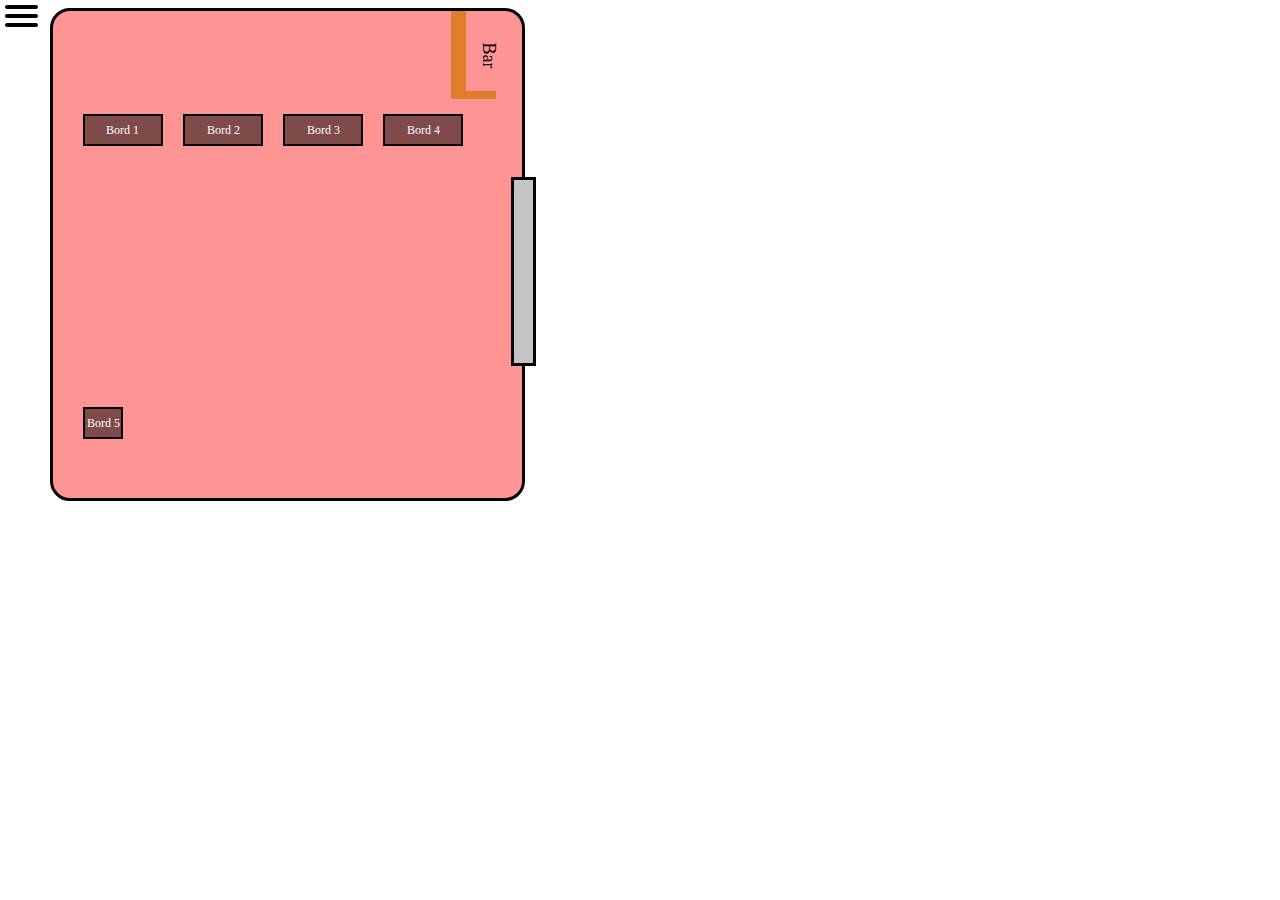
==== Booking.html @ 4553f360 "Yup" ====
<!DOCTYPE html>
<html lang="da">
<head>
    <meta charset="UTF-8">
    <meta http-equiv="X-UA-Compatible" content="IE=edge">
    <meta name="viewport" content="width=device-width, initial-scale=1.0">
    <title>Alice's Restaurant booking</title>
   
    <link rel="stylesheet" type="text/css" href="CSS/bookingstyle.css" />
    <link rel="stylesheet" type="text/css" href="CSS/nav.css" />
</head>
<body>
    <div id="menuToggle">
        <input type="checkbox" id="burgerCheck"/>
        <span></span>
        <span></span>
        <span></span>
    </div>
        
    <nav id="bNav"></nav>

    <div id="house">
        <div id="door"></div>
        <div id="tab1"></div>
        <div id="tab2"></div>
        <div id="tab3"></div>
        <div id="tab4"></div>
        <div id="tab5"></div>
        <div id="tabTxt1"><p>Bord 1</p></div>
        <div id="tabTxt2"><p>Bord 2</p></div>
        <div id="tabTxt3"><p>Bord 3</p></div>
        <div id="tabTxt4"><p>Bord 4</p></div>
        <div id="tabTxt5"><p>Bord 5</p></div>
        
        <div id="bar1"></div>
        <div id="bar2"></div>
        <div id="txtBar"> <p>Bar</p></div>
        <div id="bookingcorfirm"> <p> Dit bord er klar til dit besøg </p>
            <div id=”bookingDate”> $Date </div> <p> til </p> <div id =”bookingAntal”> $Pax </div>  </div>




    </div>



    
</body>
</html>
<script src="js/nav.js"></script>
<script src="js/bookingscript.js"></script>
---- CSS/bookingstyle.css ----
/* house */

#house{
position: absolute;

width: 475px;
height: 493px;
left: 50px;
background: rgba(255, 0, 0, 0.42);
border: 3px solid #000000;
box-sizing: border-box;
border-radius: 20px;
}

/* door */

#door{
position: absolute;
width: 25px;
height: 189px;
top: 166px;
left: 458px;
background: #C4C4C4;
border: 3px solid #000000;
box-sizing: border-box;
}

/* tab1 */

#tab1{
position: absolute;
width: 80px;
height: 32px;
top: 103px;
left: 30px;
background: rgba(0, 0, 0, 0.5);
border: 2px solid #000000;
box-sizing: border-box;
}

#tab1:active{
    background-color: rgba(255, 0, 0, 0.42);
}
/* tab5 */

#tab5{
position: absolute;
width: 40px;
height: 32px;
top: 396px;
left: 30px;
background: rgba(0, 0, 0, 0.5);
border: 2px solid #000000;
box-sizing: border-box;
}

/* tab2 */

#tab2{
position: absolute;
width: 80px;
height: 32px;
top: 103px;
left: 130px;
background: rgba(0, 0, 0, 0.5);
border: 2px solid #000000;
box-sizing: border-box;
}

/* tab3 */

#tab3{
position: absolute;
width: 80px;
height: 32px;
top: 103px;
left: 230px;
background: rgba(0, 0, 0, 0.5);
border: 2px solid #000000;
box-sizing: border-box;
}

/* tab4 */

#tab4{
position: absolute;
width: 80px;
height: 32px;
top: 103px;
left: 330px;
background: rgba(0, 0, 0, 0.5);
border: 2px solid #000000;
box-sizing: border-box;
}

/* tabTxt1 */

#tabTxt1{
position: absolute;
width: 80px;
height: 32px;
top: 103px;
left: 53px;
font-family: Roboto;
font-style: normal;
font-weight: normal;
font-size: 12px;
line-height: 14px;
display: flex;
align-items: center;
text-align: center;

color: #FFFFFF;

}

/* tabTxt5 */

#tabTxt5{
position: absolute;
width: 40px;
height: 32px;
top: 396px;
left: 34px;
font-family: Roboto;
font-style: normal;
font-weight: normal;
font-size: 12px;
line-height: 14px;
display: flex;
align-items: center;
text-align: center;

color: #FFFFFF;

}

/* tabTxt2 */

#tabTxt2{
position: absolute;
width: 80px;
height: 32px;
top: 103px;
left: 154px;
font-family: Roboto;
font-style: normal;
font-weight: normal;
font-size: 12px;
line-height: 14px;
display: flex;
align-items: center;
text-align: center;

color: #FFFFFF;

}
#tabTxt3{
/* tabTxt3 */


position: absolute;
width: 80px;
height: 32px;
top: 103px;
left: 254px;
font-family: Roboto;
font-style: normal;
font-weight: normal;
font-size: 12px;
line-height: 14px;
display: flex;
align-items: center;
text-align: center;

color: #FFFFFF;


}
/* tabTxt4 */

#tabTxt4{
position: absolute;
width: 80px;
height: 32px;
top: 103px;
left: 354px;
font-family: Roboto;
font-style: normal;
font-weight: normal;
font-size: 12px;
line-height: 14px;
display: flex;
align-items: center;
text-align: center;

color: #FFFFFF;

}



/* bar */

#bar1{
position: absolute;
width: 15px;
height: 88px;
left: 398px;
top: 0px;
background: rgba(211, 114, 0, 0.7);
}

/* bar */

#bar2{
position: absolute;
width: 8px;
height: 30px;
left: 424px;
top: 69px;
background: rgba(211, 114, 0, 0.7);
transform: rotate(-90deg);
}

/* txtbar */

#txtBar{
position: absolute;
width: 40px;
height: 53px;
left: 415px;
top: 25px;
font-family: Roboto;
font-style: normal;
font-weight: normal;
font-size: 18px;
line-height: 21px;
display: flex;
align-items: center;
text-align: center;

color: #000000;

transform: rotate(90deg);

}
/* bookingconfirm */

#bookingcorfirm{
display:none;
position: absolute;
width: 328px;
height: 104px;
top: 200px;
left:50px;
background: #C4C4C4;}
---- CSS/nav.css ----
/* Selvstudie II.i */

  
  
#bNav {
    position: fixed;
    left: 5px;
    top:5px;
    width: 30vw;
    height:100vh;
    background: rgba(60, 60, 60, 0.9);
    border: 2px solid black;
    color: white;
    display: flex;
    z-index: 1;
    transition:0.6s;
    opacity: 0;
  
  }


  .menu {
    margin-left:0em;
    margin-right: 1em;
    display:list-item;
  }
  
  #nav li:not(#sub) {
    display: inline;
  }
  
  
    .submenu {
      position: absolute;
      display: block;
      list-style-type: none;
      margin: 0 0em;
      padding: 0 0em;

    }

    #sub1 {
        border: 2px solid white;
        border-style: none none dotted none;
    }
    #sub3 {
        border: 2px solid white;
        border-style: dotted none none none;
    }
    .submenu {
        border: 2px solid white;
      border-style: none none dotted dotted;
    }


    li:active>.submenu {
      display: block;
    }
  
    .menu {
      list-style-type: none;
    }
  
  nav {
    clear:both;
  }
  
  a {
    color: white;
    text-decoration: none;
  }


#menuToggle {
  z-index: 99999;
    position: fixed;
    top: 5px;
    left: 5px;
}

#menuToggle input
{
  display: block;
  width: 40px;
  height: 32px;
  position: fixed;
  top: 5px;
  left: 5px;
  
  cursor: pointer;
  
  opacity: 0; 
  z-index: 1000; 

}

#menuToggle span
{
  display: block;
  width: 33px;
  height: 4px;
  margin-bottom: 5px;
  position: relative;
  
  background: black;
  border-radius: 3px;
  
  z-index: 999;
  
  transform-origin: 4px 0px;
  
  transition: transform 0.6s cubic-bezier(0.77,0.2,0.05,1.0),
              background 0.5s cubic-bezier(0.77,0.2,0.05,1.0),
              opacity 1s ease;
}

#menuToggle span:first-child
{
  transform-origin: 0% 100%;
}

#menuToggle span:nth-last-child(2)
{
  transform-origin: 0% 100%;
}

#menuToggle input:checked ~ span
{
  opacity: 1;
  transform: rotate(-45deg) translate(-4px, 4px);
  background: black;
}
#menuToggle input:checked ~ span:nth-last-child(3)
{
  background: rgba(60, 60, 60, 0.9);
  opacity: 0;
  transform: translate(0px, 40px) scale(5, 2);
}

#menuToggle input:checked ~ span:nth-last-child(2)
{
  transform: rotate(45deg) translate(-4px, -5px);
}
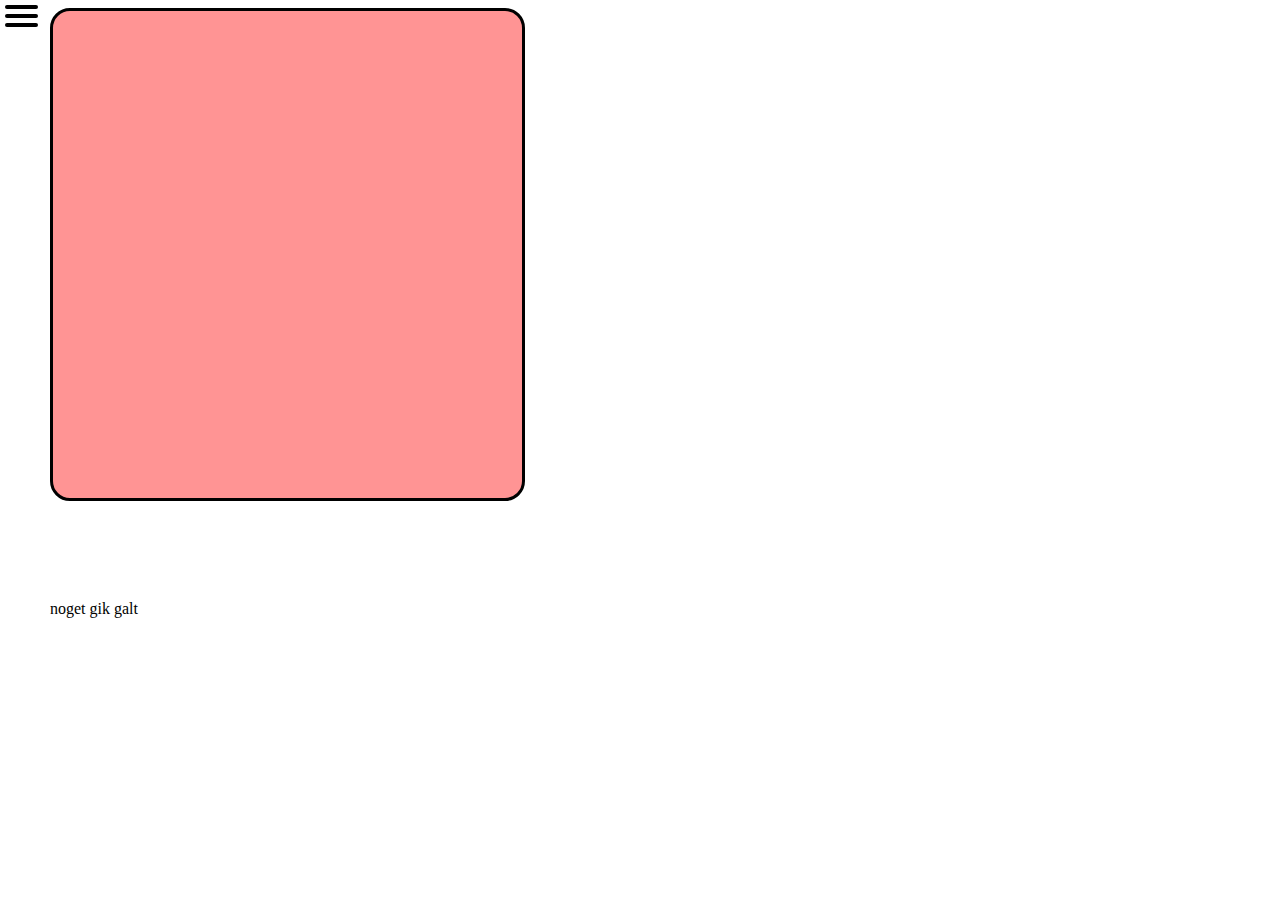
==== commit 2f4a7547: "1" ====
--- a/Booking.html
+++ b/Booking.html
@@ -18,35 +18,35 @@
     </div>
         
     <nav id="bNav"></nav>
-
-    <div id="house">
-        <div id="door"></div>
-        <div id="tab1"></div>
-        <div id="tab2"></div>
-        <div id="tab3"></div>
-        <div id="tab4"></div>
-        <div id="tab5"></div>
-        <div id="tabTxt1"><p>Bord 1</p></div>
-        <div id="tabTxt2"><p>Bord 2</p></div>
-        <div id="tabTxt3"><p>Bord 3</p></div>
-        <div id="tabTxt4"><p>Bord 4</p></div>
-        <div id="tabTxt5"><p>Bord 5</p></div>
-        
-        <div id="bar1"></div>
-        <div id="bar2"></div>
-        <div id="txtBar"> <p>Bar</p></div>
-        <div id="bookingcorfirm"> <p> Dit bord er klar til dit besøg </p>
-            <div id=”bookingDate”> $Date </div> <p> til </p> <div id =”bookingAntal”> $Pax </div>  </div>
+<canvas id="house">
+    
+    <div id="door"></div>
+    <div id="tab1"></div>
+    <div id="tab2"></div>
+    <div id="tab3"></div>
+    <div id="tab4"></div>
+    <div id="tab5"></div>
+    <div id="tabTxt1"><p>Bord 1</p></div>
+    <div id="tabTxt2"><p>Bord 2</p></div>
+    <div id="tabTxt3"><p>Bord 3</p></div>
+    <div id="tabTxt4"><p>Bord 4</p></div>
+    <div id="tabTxt5"><p>Bord 5</p></div>
+    
+    <div id="bar1"></div>
+    <div id="bar2"></div>
+    <div id="txtBar"> <p>Bar</p></div>
+    <div id="bookingcorfirm"> <p> Dit bord er klar til dit besøg </p>
+        <div id=”bookingDate”> $Date </div> <p> til </p> <div id =”bookingAntal”> $Pax </div>  </div>
 
 
 
-
-    </div>
-
-
+</canvas>
+    
+<div id="demo">noget gik galt</div>
 
     
 </body>
 </html>
+
 <script src="js/nav.js"></script>
-<script src="js/bookingscript.js"></script>+<script src="js/bookingscript.js"></script>
--- a/CSS/bookingstyle.css
+++ b/CSS/bookingstyle.css
@@ -15,6 +15,7 @@
 /* door */
 
 #door{
+    z-index:1;
 position: absolute;
 width: 25px;
 height: 189px;
@@ -254,4 +255,11 @@
 height: 104px;
 top: 200px;
 left:50px;
-background: #C4C4C4;}+background: #C4C4C4;}
+
+
+#demo{
+    position:absolute;
+    top: 600px;
+    left: 50px;
+}--- a/CSS/nav.css
+++ b/CSS/nav.css
@@ -39,6 +39,7 @@
 
     }
 
+    
     #sub1 {
         border: 2px solid white;
         border-style: none none dotted none;
@@ -70,7 +71,7 @@
     text-decoration: none;
   }
 
-
+  /* Selvstudie dag 2 II.iiiiii */
 #menuToggle {
   z-index: 99999;
     position: fixed;
